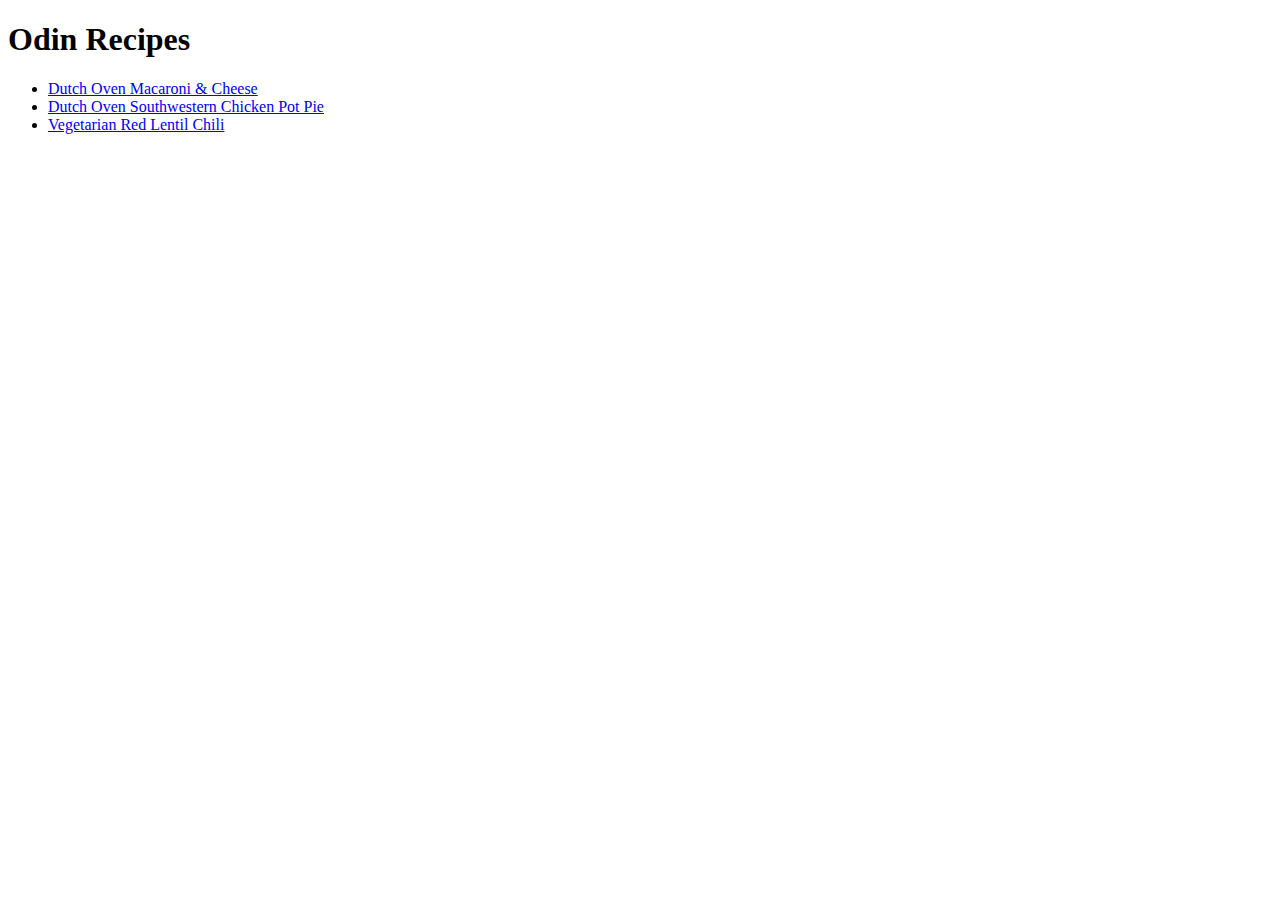
==== index.html @ 1ca1ea78 "Add index and recipe pages" ====
<!DOCTYPE html>
<html lang="en">
<head>
    <meta charset="UTF-8">
    <meta name="viewport" content="width=device-width, initial-scale=1.0">
    <title>Document</title>
</head>
<body>
    <h1>Odin Recipes</h1>
    <ul>
        <li><a href="./recipes/macaroni-and-cheese.html">Dutch Oven Macaroni & Cheese</a></li>
        <li><a href="./recipes/chicken-pot-pie.html">Dutch Oven Southwestern Chicken Pot Pie</a></li>
        <li><a href="./recipes/red-lentil-chili.html">Vegetarian Red Lentil Chili</a></li>
    </ul>
</body>
</html>
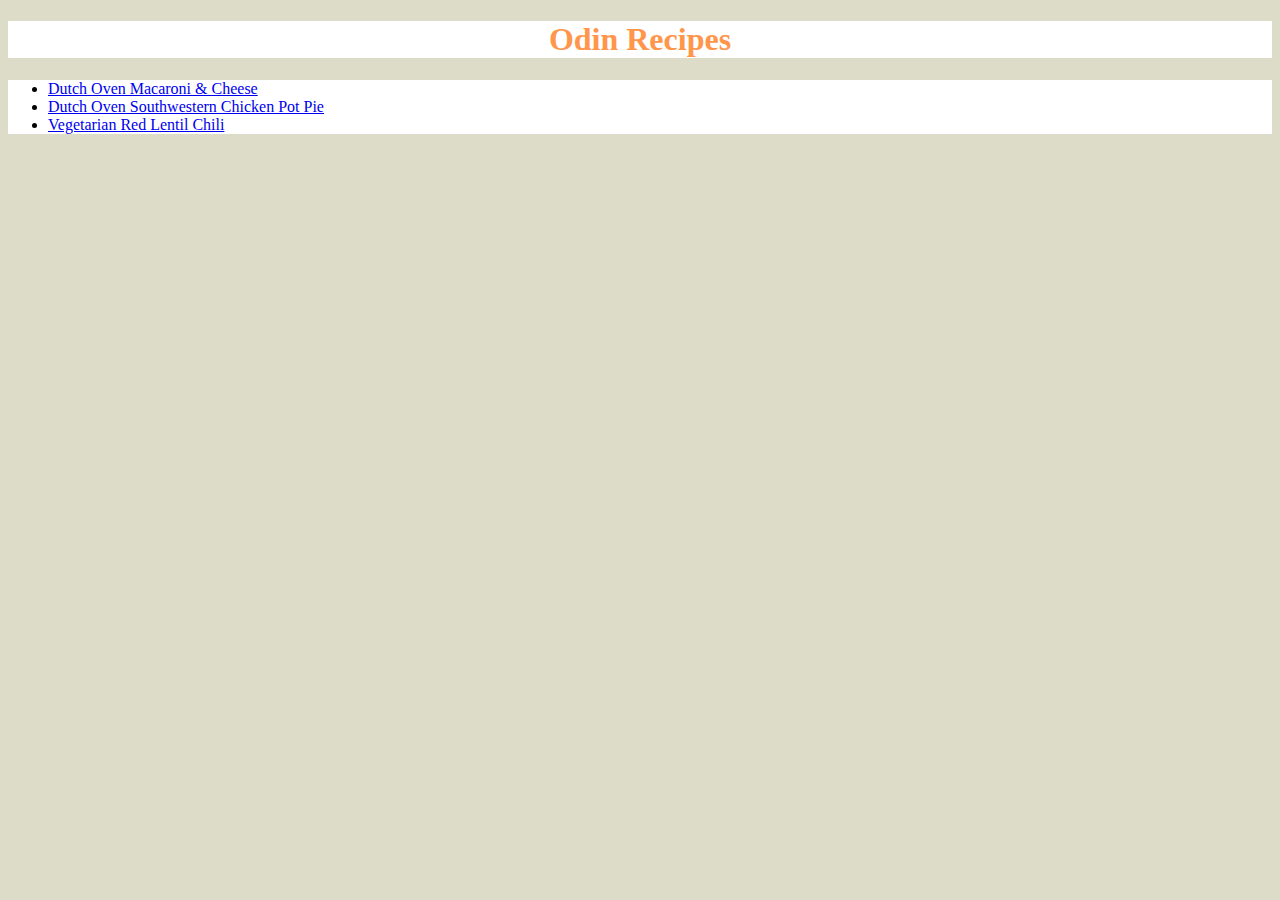
==== commit d083e663: "Add CSS styling to pages" ====
--- a/index.html
+++ b/index.html
@@ -4,13 +4,16 @@
     <meta charset="UTF-8">
     <meta name="viewport" content="width=device-width, initial-scale=1.0">
     <title>Document</title>
+    <link rel="stylesheet" href="style.css">
 </head>
 <body>
     <h1>Odin Recipes</h1>
-    <ul>
-        <li><a href="./recipes/macaroni-and-cheese.html">Dutch Oven Macaroni & Cheese</a></li>
-        <li><a href="./recipes/chicken-pot-pie.html">Dutch Oven Southwestern Chicken Pot Pie</a></li>
-        <li><a href="./recipes/red-lentil-chili.html">Vegetarian Red Lentil Chili</a></li>
-    </ul>
+    <div class="recipes-list">
+        <ul>
+            <li><a href="./recipes/macaroni-and-cheese.html">Dutch Oven Macaroni & Cheese</a></li>
+            <li><a href="./recipes/chicken-pot-pie.html">Dutch Oven Southwestern Chicken Pot Pie</a></li>
+            <li><a href="./recipes/red-lentil-chili.html">Vegetarian Red Lentil Chili</a></li>
+        </ul>
+    </div>
 </body>
 </html>--- a/style.css
+++ b/style.css
@@ -0,0 +1,23 @@
+* {
+    background-color: rgb(220, 220, 200);
+}
+
+h1 {
+    background-color: white;
+    color: rgb(255, 150, 75);
+    text-align: center;
+}
+
+h2 {
+    background-color: white;
+    color: rgb(255, 150, 75);
+    text-align: center;
+}
+
+ul, li, a{
+    background-color: white;
+}
+
+a.home-button {
+    background-color: white;
+}